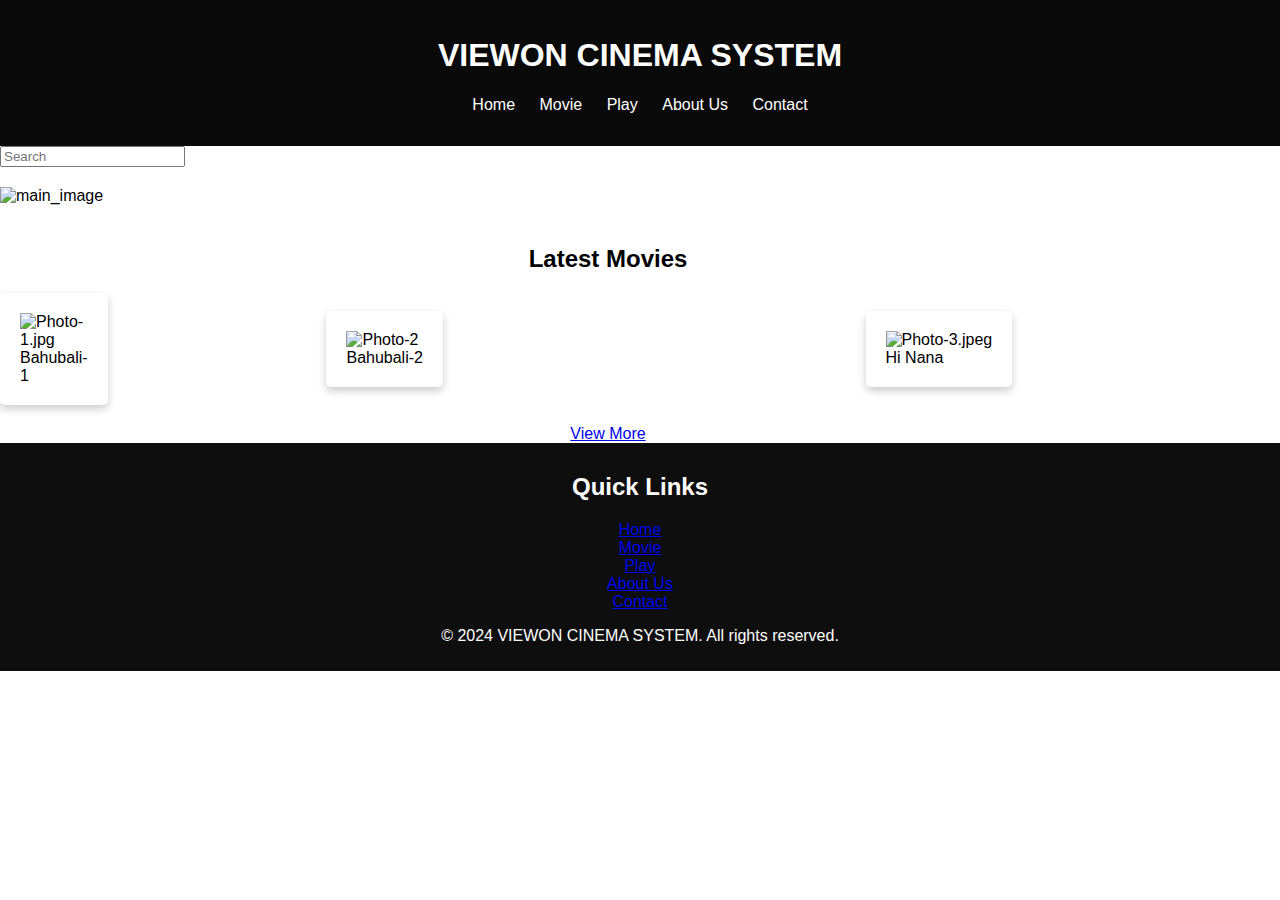
==== Pages/Home.html @ c89072e4 "publication2" ====
<!DOCTYPE html>
<html lang="en">

<head>
    <meta charset="UTF-8">
    <meta name="viewport" content="width=device-width, initial-scale=1.0">
    <title> VIEWON CINEMA SYSTEM</title>

    <link rel="stylesheet" href=" ../Style/Home.css">

    <link rel="stylesheet" href="Style/Styles.css">

</head>

<body>
    <header>
        <h1> VIEWON CINEMA SYSTEM</h1>
        <nav>
            <ul>
                <li><a href="Home.html">Home</a></li>
                <li><a href="Movie .html">Movie</a></li>
                <li><a href="Play.html">Play</a></li>
                <li><a href="About Us.html">About Us</a></li>
                <li><a href="Contact.html">Contact</a></li>
            </ul>
        </nav>
    </header>

    <div class="title-right">
        <div class="search-bar">
            <div class="search-input">
                <input type="text" placeholder="Search" id="inp_search">
            </div>
        </div>

        <div class="main">
            <div class="main-image">
                <img src="Images/Logo.avif" alt="main_image" id="img_main">
            </div>

            <div class="LatestMovies">
                <div class="Latest Movies-label">
                    <h2 id="lbl_Latest Movies">Latest Movies </h2>
                </div>
                <div class="Latest-Movies">
                    <div class="Movie">
                        <div class="Movie-image">
                            <img src="Images/Photo -1.jpg" alt="Photo-1.jpg" id="img_p1">
                        </div>
                        <div class="Movie-name">
                            <text>Bahubali-1</text>
                        </div>
                    </div>
                    <div class="Latest-Movies">
                        <div class="Movie">
                            <div class="Movie-image">
                                <img src="Photo-2" alt="Photo-2" id="img_p2">
                            </div>
                            <div class="Movie-name">
                                <text>Bahubali-2</text>
                            </div>
                        </div>
                    </div>
                    <div class=" Latest-Movies">
                        <div class="Movie">
                            <div class="Movie-image">
                                <img src="Photo-3" alt="Photo-3.jpeg" id="img_p3">
                            </div>
                            <div class="Movie-name">
                                <text>Hi Nana</text>
                            </div>
                        </div>
                    </div>
                </div>
                <div class="view-more">
                    <div clas="view-more-button">
                        <a href="Movie .html">View More </a>
                    </div>
                </div>

            </div>
        </div>

    </div>
    <footer>
        <h2>Quick Links</h2>
        <li><a href="Home.html">Home</a></li>
        <li><a href="Movie .html">Movie</a></li>
        <li><a href="Play.html">Play</a></li>
        <li><a href="About Us.html">About Us</a></li>
        <li><a href="Contact.html">Contact</a></li>
        <p>&copy; 2024 VIEWON CINEMA SYSTEM. All rights reserved.</p>
    </footer>

</body>

</html>
---- Style/Home.css ----
header {
    background-color: #333;
    color: #fff;
    padding: 1em 0;
    text-align: center;
}

nav ul {
    list-style-type: none;
    padding: 0;
}

nav ul li {
    display: inline;
    margin: 0 10px;
}

nav ul li a {
    color: #fff;
    text-decoration: none;
}

footer {
    background-color: #0f0e0e;
    color: #fff;
    text-align: center;
    padding: 10px 0;
    position: flex;
    width: 100%;
    bottom: 0;
}

body {
    font-family: Arial, sans-serif;
    margin: 0;
    padding: 0;
}

header {
    background-color: #0a0a0a;
    color: #fff;
    padding: 1em 0;
    text-align: center;
}

nav ul {
    list-style-type: none;
    padding: 0;
}

nav ul li {
    display: inline;
    margin: 0 10px;
}

nav ul li a {
    color: #fff;
    text-decoration: none;
}

.container {
    padding: 20px;
}

.section {
    margin-bottom: 40px;
}

footer {
    background-color: #0f0e0e;
    color: #fff;
    text-align: center;
    padding: 10px 0;
    position: flex;
    width: 100%;
    bottom: 0;
}

.main {
    width: 95%;
    margin-top: 20px;
    display: flex;
    flex-direction: column;
    align-items: center;
    justify-content: flex-start;
}

.main-image {
    width: 100%;
}

#img_main {
    width: 100%;
    height: 500px;
}

.LatestMovies {
    width: 100%;
    display: flex;
    flex-direction: column;
    align-items: center;
    justify-content: center;
    margin-top: 20px;
}

.Latest-Movies {
    width: 100%;
    display: flex;
    flex-direction: row;
    align-items: center;
    justify-content: space-evenly;
}

.Movie {
    height: 100%;
    display: flex;
    flex-direction: column;
    box-shadow: 0 4px 8px 0 rgba(0, 0, 0, 0.2);
    border-radius: 5px;
    padding: 20px;
}

.Movie-image {
    width: 100%;
    height: 70%;
}

.Movie-name {
    width: 100%;
    height: 20%;
}

#img_p1 {
    width: 200px;
    height: 200px;
}

#img_p2 {
    width: 200px;
    height: 200px;
}

#img_p3 {
    width: 200px;
    height: 200px;
}

.view-more {
    margin-top: 20px;
}
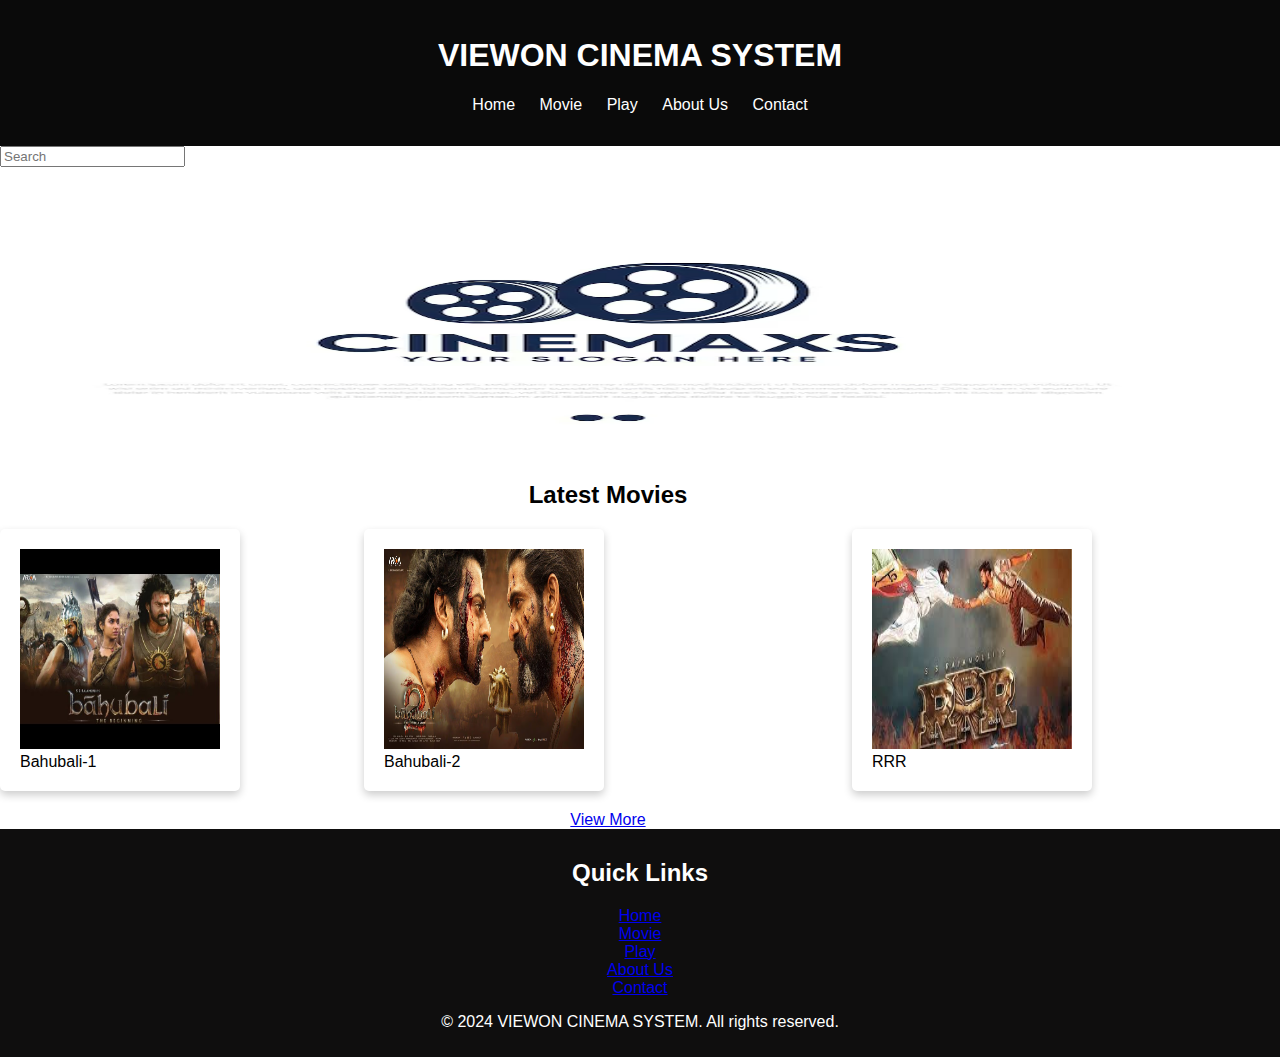
==== commit 4a51a625: "modified pages" ====
--- a/Pages/Home.html
+++ b/Pages/Home.html
@@ -35,7 +35,7 @@
 
         <div class="main">
             <div class="main-image">
-                <img src="Images/Logo.avif" alt="main_image" id="img_main">
+                <img src="../Images/Logo.avif" alt="main_image" id="img_main">
             </div>
 
             <div class="LatestMovies">
@@ -45,7 +45,7 @@
                 <div class="Latest-Movies">
                     <div class="Movie">
                         <div class="Movie-image">
-                            <img src="Images/Photo -1.jpg" alt="Photo-1.jpg" id="img_p1">
+                            <img src="../Images/Photo -1.jpg" alt="Photo-1.jpg" id="img_p1">
                         </div>
                         <div class="Movie-name">
                             <text>Bahubali-1</text>
@@ -54,7 +54,7 @@
                     <div class="Latest-Movies">
                         <div class="Movie">
                             <div class="Movie-image">
-                                <img src="Photo-2" alt="Photo-2" id="img_p2">
+                                <img src="../Images/Photo-2" alt="Photo-2" id="img_p2">
                             </div>
                             <div class="Movie-name">
                                 <text>Bahubali-2</text>
@@ -64,10 +64,10 @@
                     <div class=" Latest-Movies">
                         <div class="Movie">
                             <div class="Movie-image">
-                                <img src="Photo-3" alt="Photo-3.jpeg" id="img_p3">
+                                <img src="../Images/Photo-3.jpeg" alt="Photo-3.jpeg" id="img_p3">
                             </div>
                             <div class="Movie-name">
-                                <text>Hi Nana</text>
+                                <text>RRR</text>
                             </div>
                         </div>
                     </div>
--- a/Style/Home.css
+++ b/Style/Home.css
@@ -91,7 +91,7 @@
 
 #img_main {
     width: 100%;
-    height: 500px;
+    height: 250px;
 }
 
 .LatestMovies {
